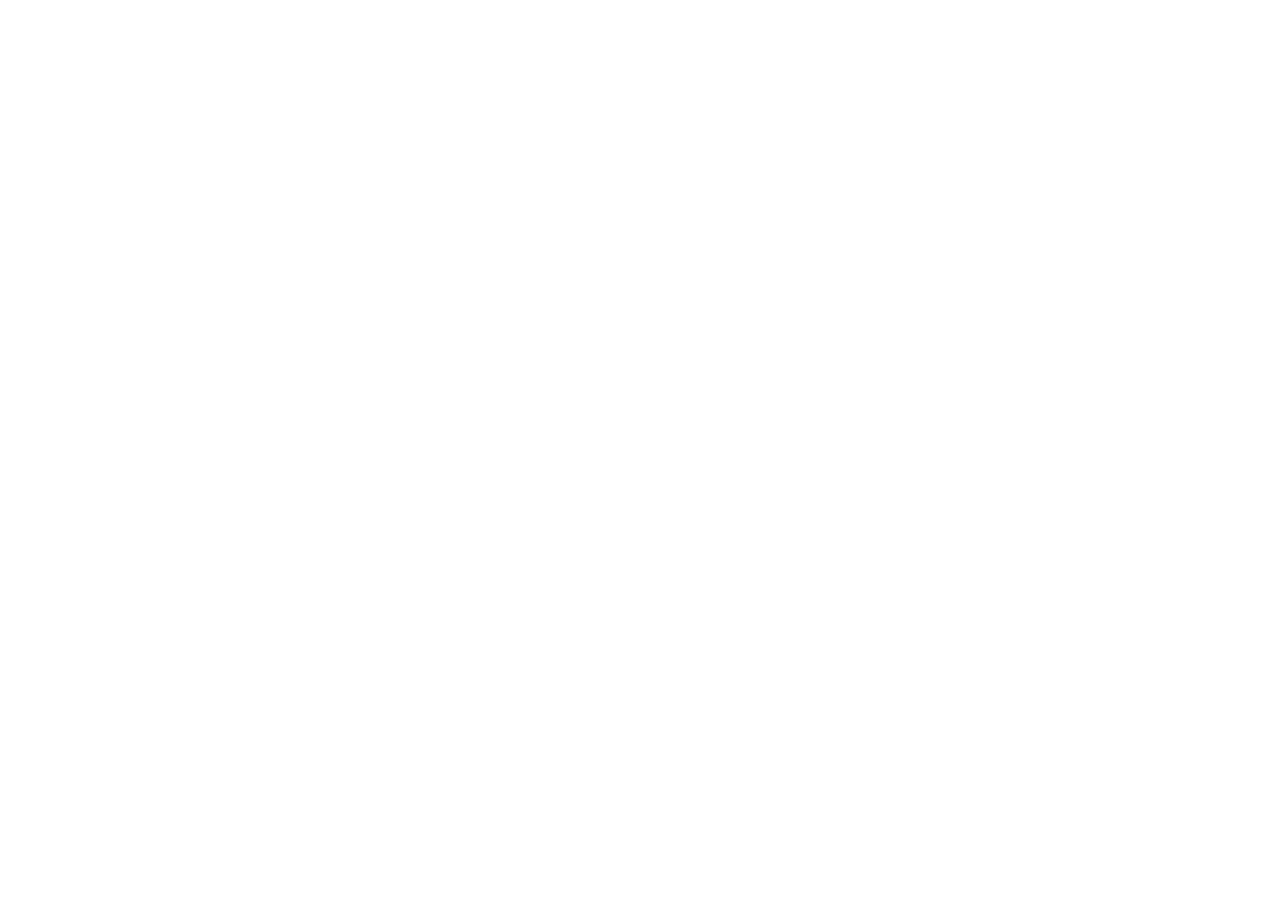
==== 10 - HoldShiftToCheckMultipleBoxes/ten.html @ 087d6f5b "Added ten directory, css, html, and js files" ====
<!DOCTYPE html>
<html lang="en">

<head>
    <meta charset="UTF-8">
    <title>Hold Shift to Check Multiple Boxes</title>
    <link rel="stylesheet" type="text/css" href="../header.css">
    <link rel="stylesheet" type="text/css" href="./ten.css">
</head>

<body>
    <canvas id="draw" width="800" height="800"></canvas>
</body>
<script src="./ten.js"></script>

</html>
---- header.css ----
a {
    text-decoration: none;
    color: gray;
    font-family: sans-serif;
}

header {
    display: flex;
    justify-content: space-between;
    position: relative;
    align-items: center;
    height: 100px;
    width: 100px;
    color: rgb(124, 8, 8);
}

ul {
    display: flex;
    list-style: none;
    margin: 10px;
    height: 50px;
    color: coral;
}

li {
    margin-left: 20px;
    margin-right: 20px;
}

.backbtn {
    margin-left: 10px;
}
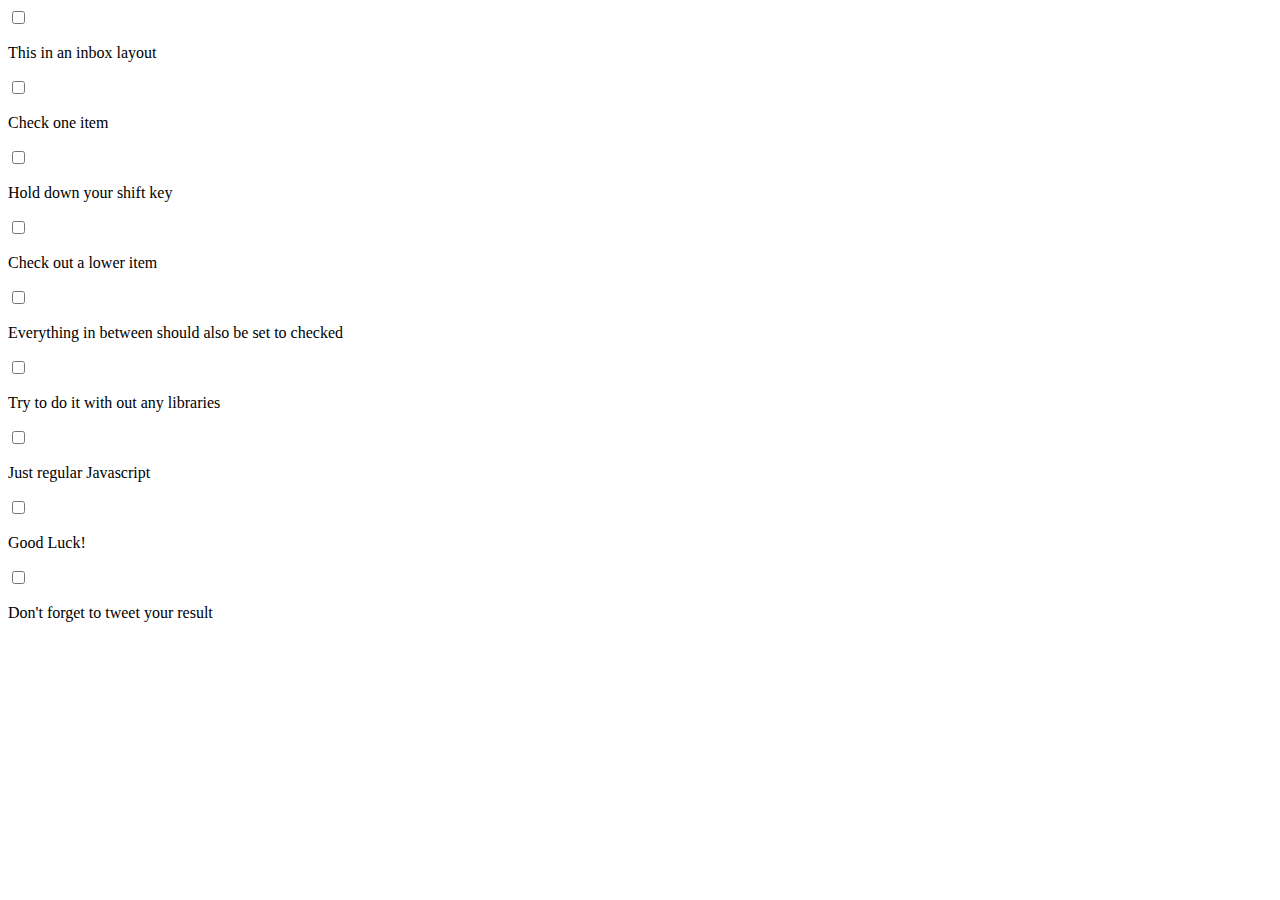
==== commit 70ba2f67: "Added initial html content" ====
--- a/10 - HoldShiftToCheckMultipleBoxes/ten.html
+++ b/10 - HoldShiftToCheckMultipleBoxes/ten.html
@@ -9,7 +9,44 @@
 </head>
 
 <body>
-    <canvas id="draw" width="800" height="800"></canvas>
+    <div class="inbox">
+        <div class="item">
+            <input type="checkbox">
+            <p>This in an inbox layout</p>
+        </div>
+        <div class="item">
+            <input type="checkbox">
+            <p>Check one item</p>
+        </div>
+        <div class="item">
+            <input type="checkbox">
+            <p>Hold down your shift key</p>
+        </div>
+        <div class="item">
+            <input type="checkbox">
+            <p>Check out a lower item</p>
+        </div>
+        <div class="item">
+            <input type="checkbox">
+            <p>Everything in between should also be set to checked</p>
+        </div>
+        <div class="item">
+            <input type="checkbox">
+            <p>Try to do it with out any libraries</p>
+        </div>
+        <div class="item">
+            <input type="checkbox">
+            <p>Just regular Javascript</p>
+        </div>
+        <div class="item">
+            <input type="checkbox">
+            <p>Good Luck!</p>
+        </div>
+        <div class="item">
+            <input type="checkbox">
+            <p>Don't forget to tweet your result</p>
+        </div>
+    </div>
 </body>
 <script src="./ten.js"></script>
 
